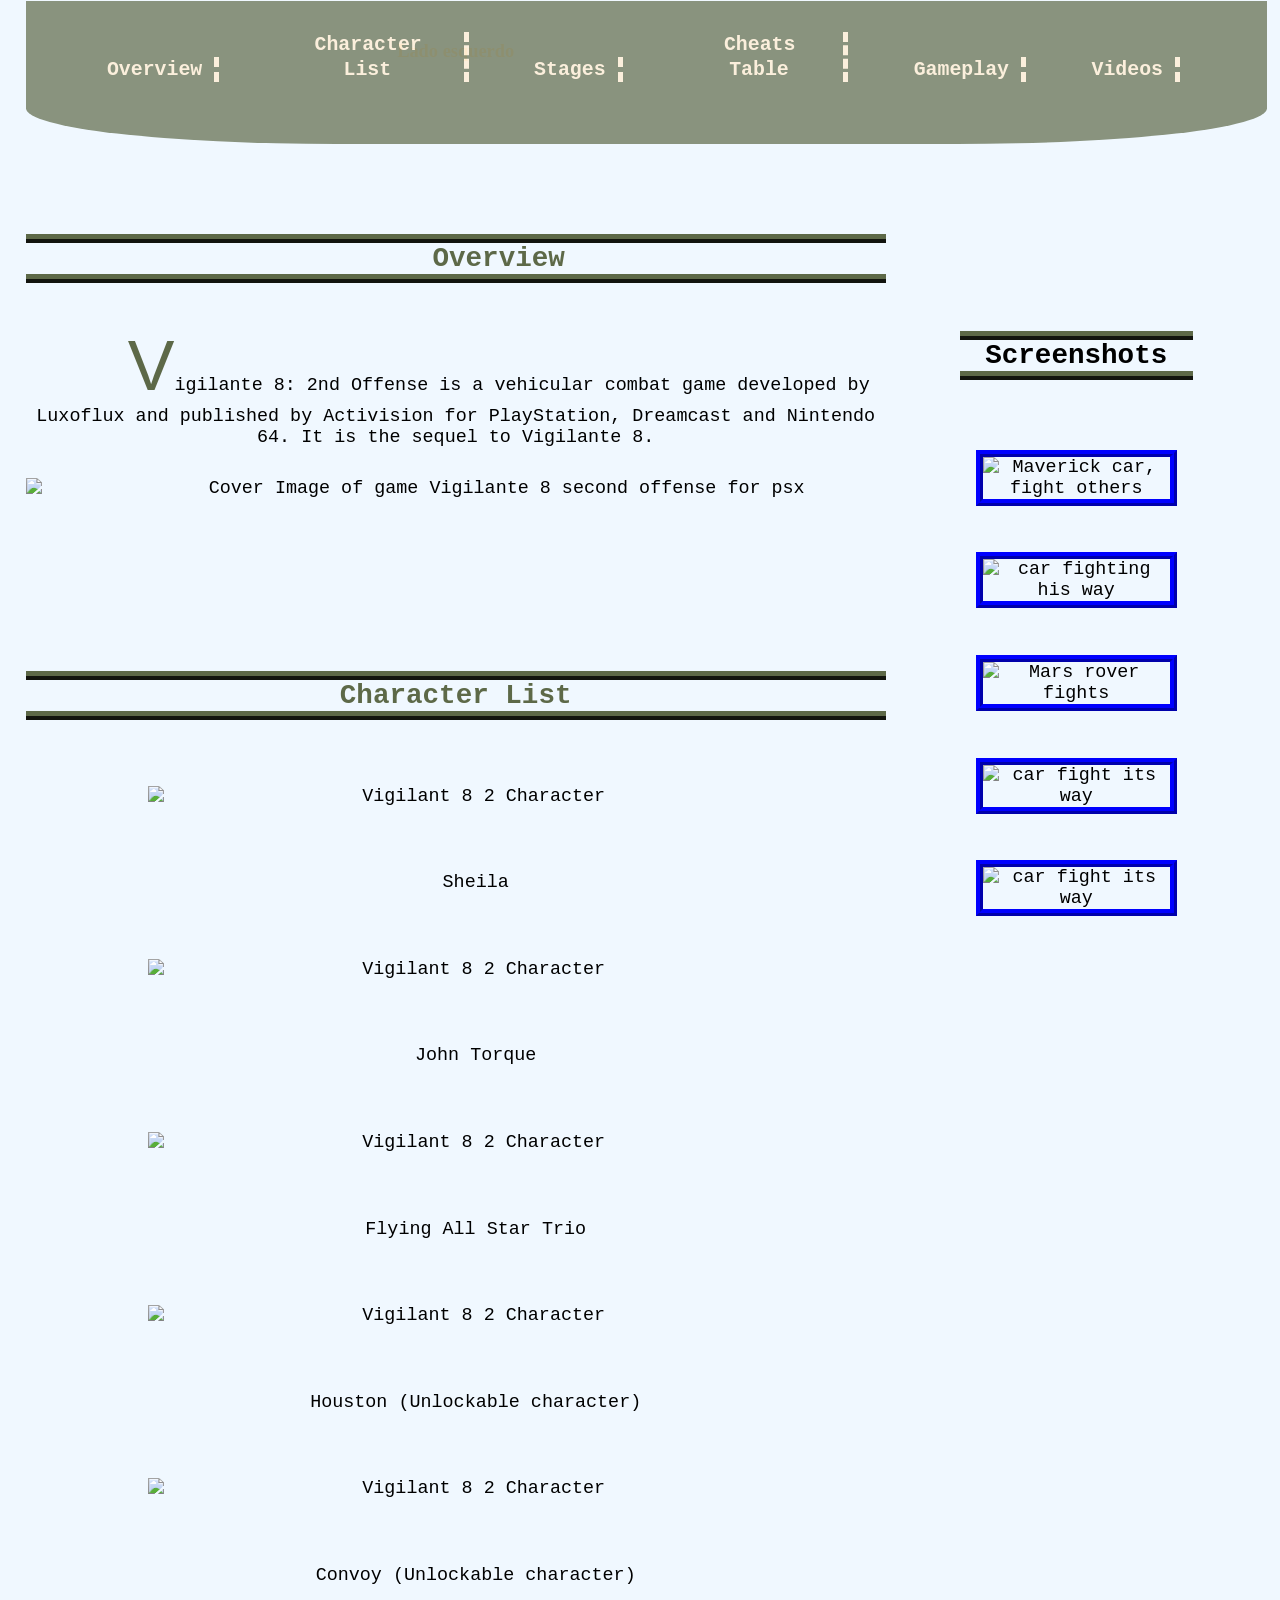
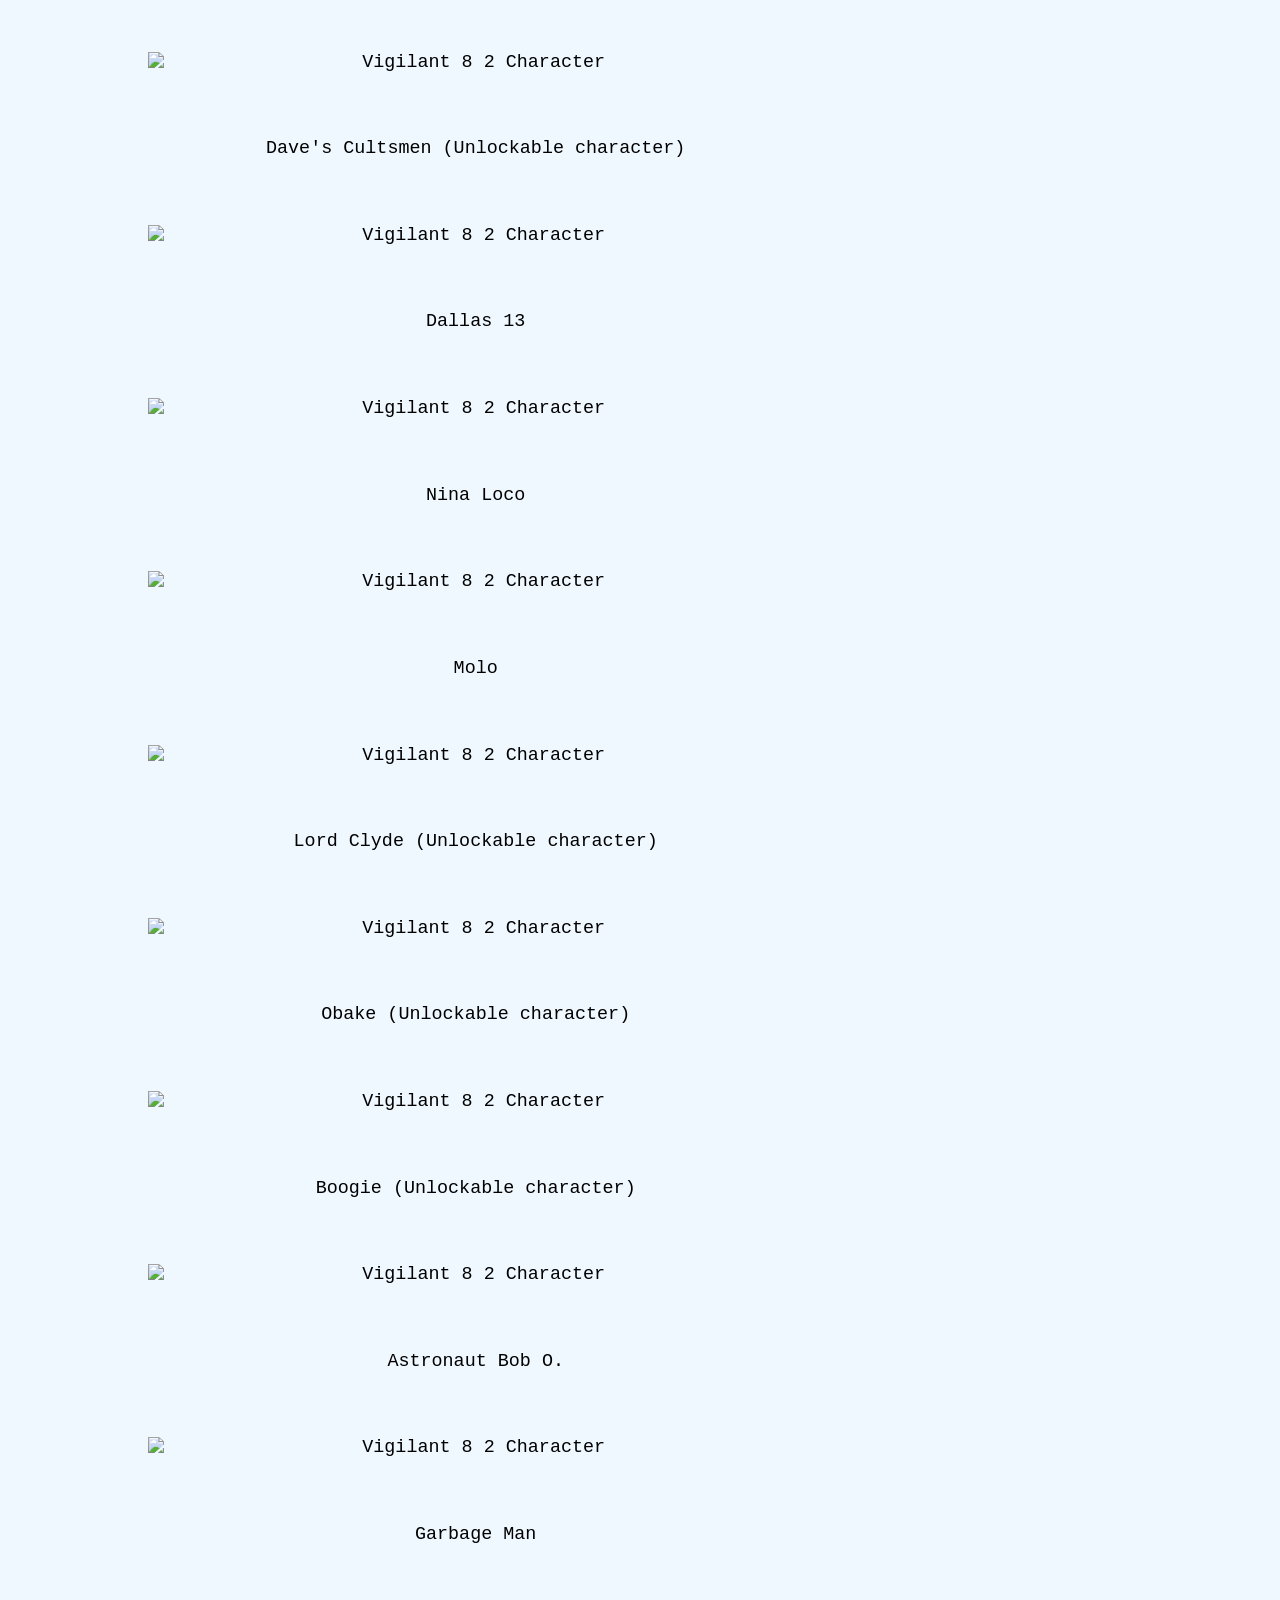
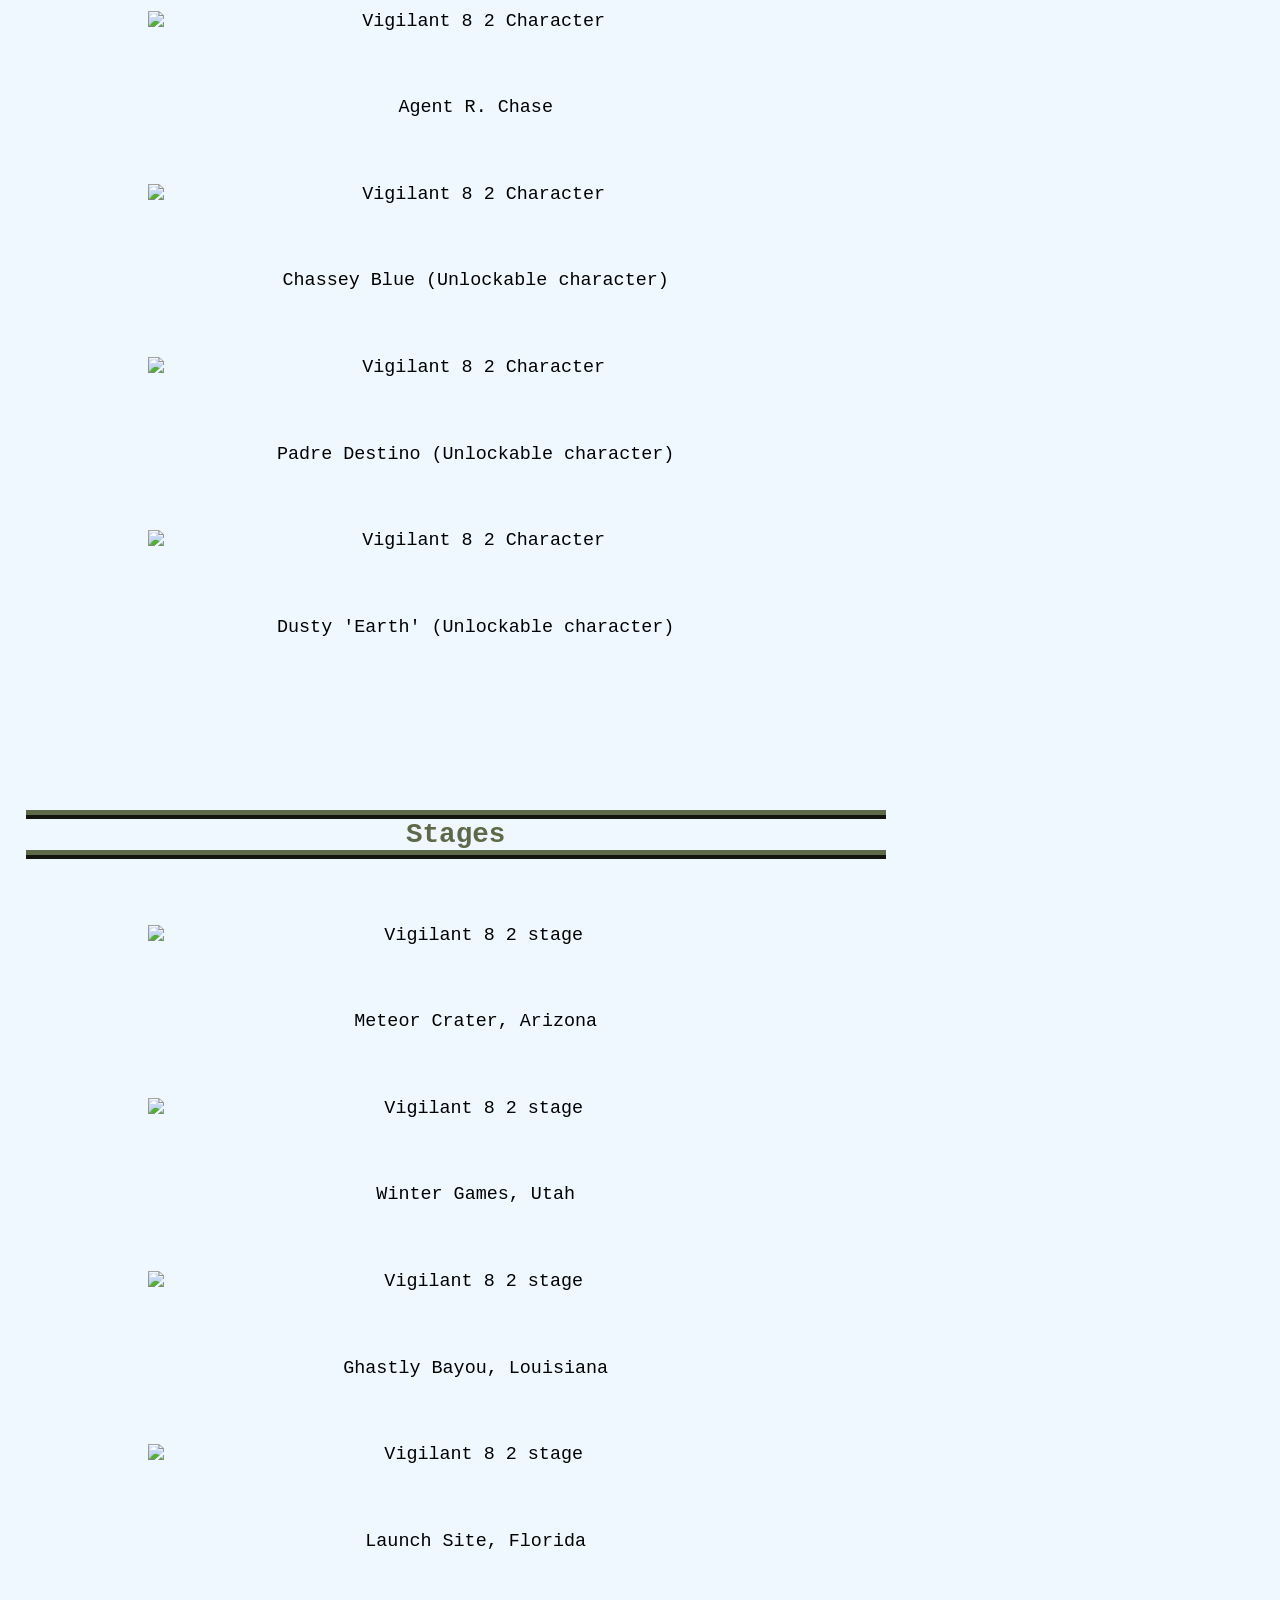
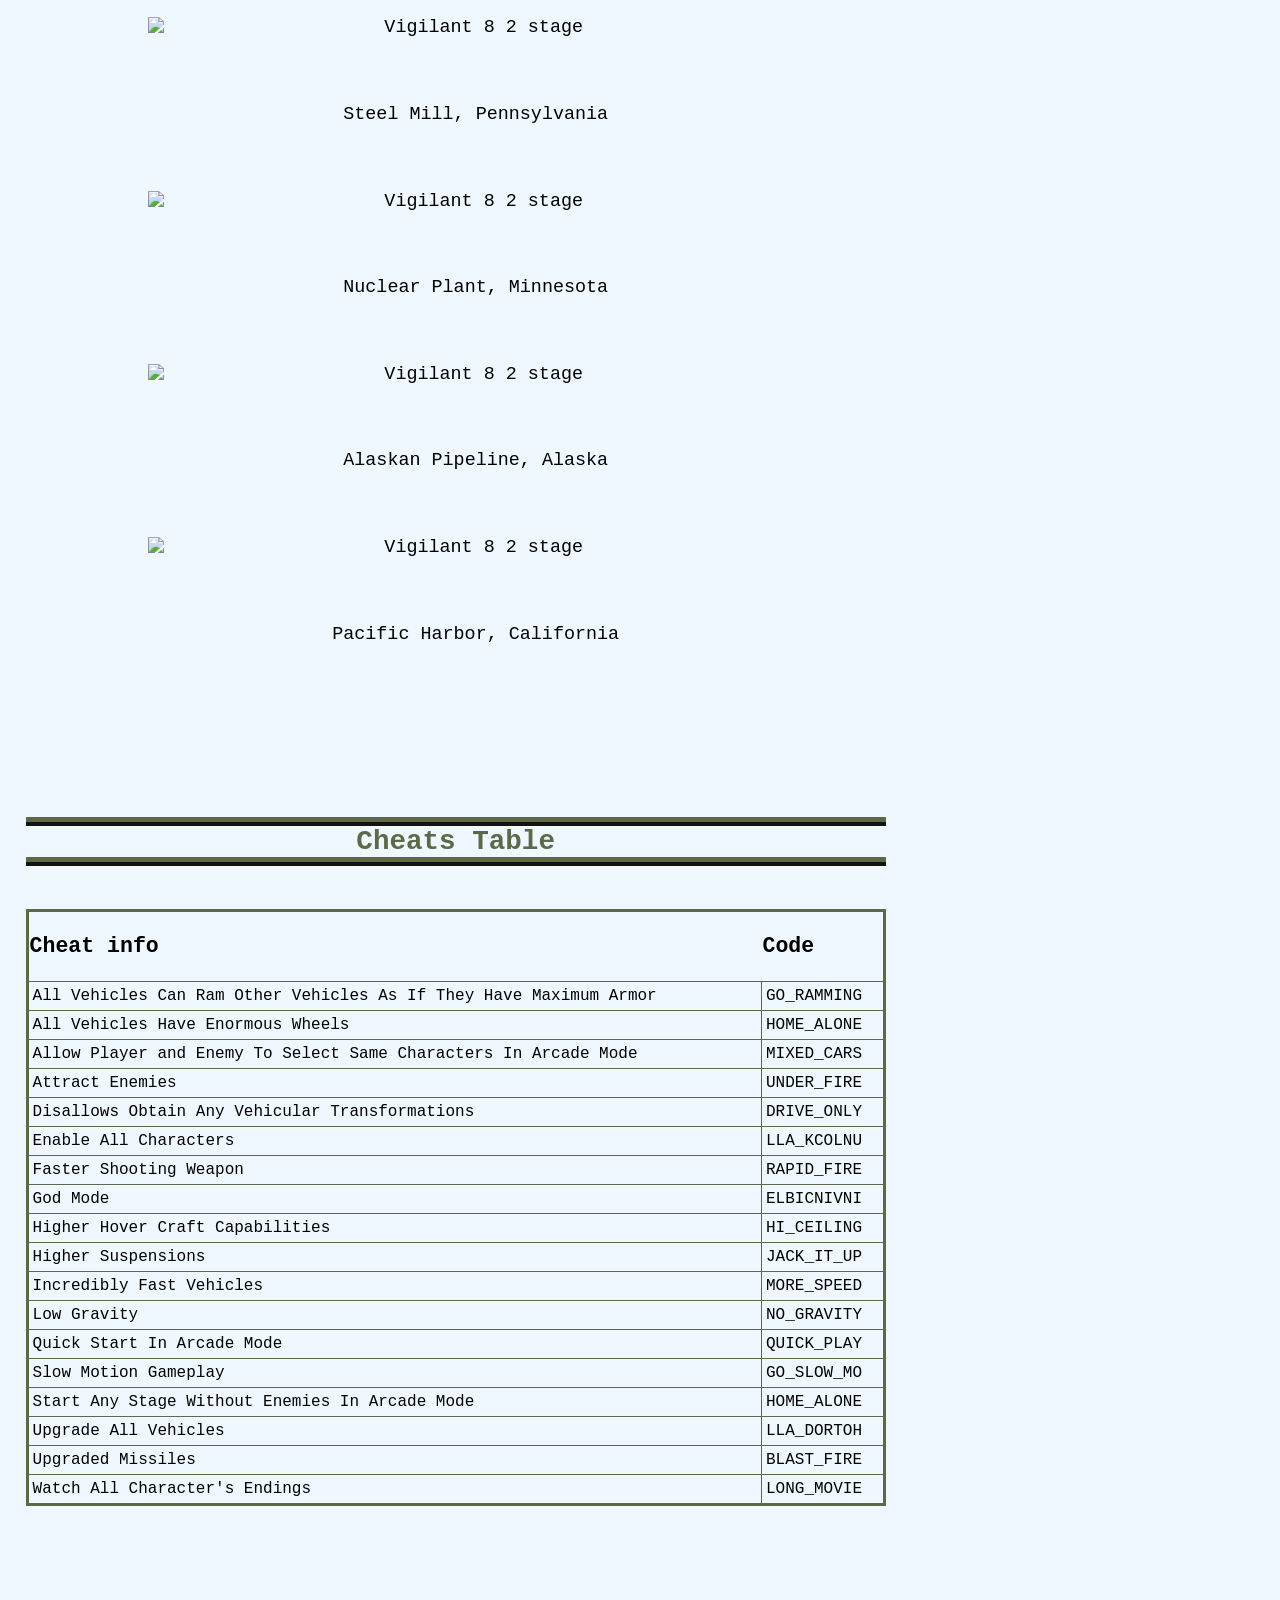
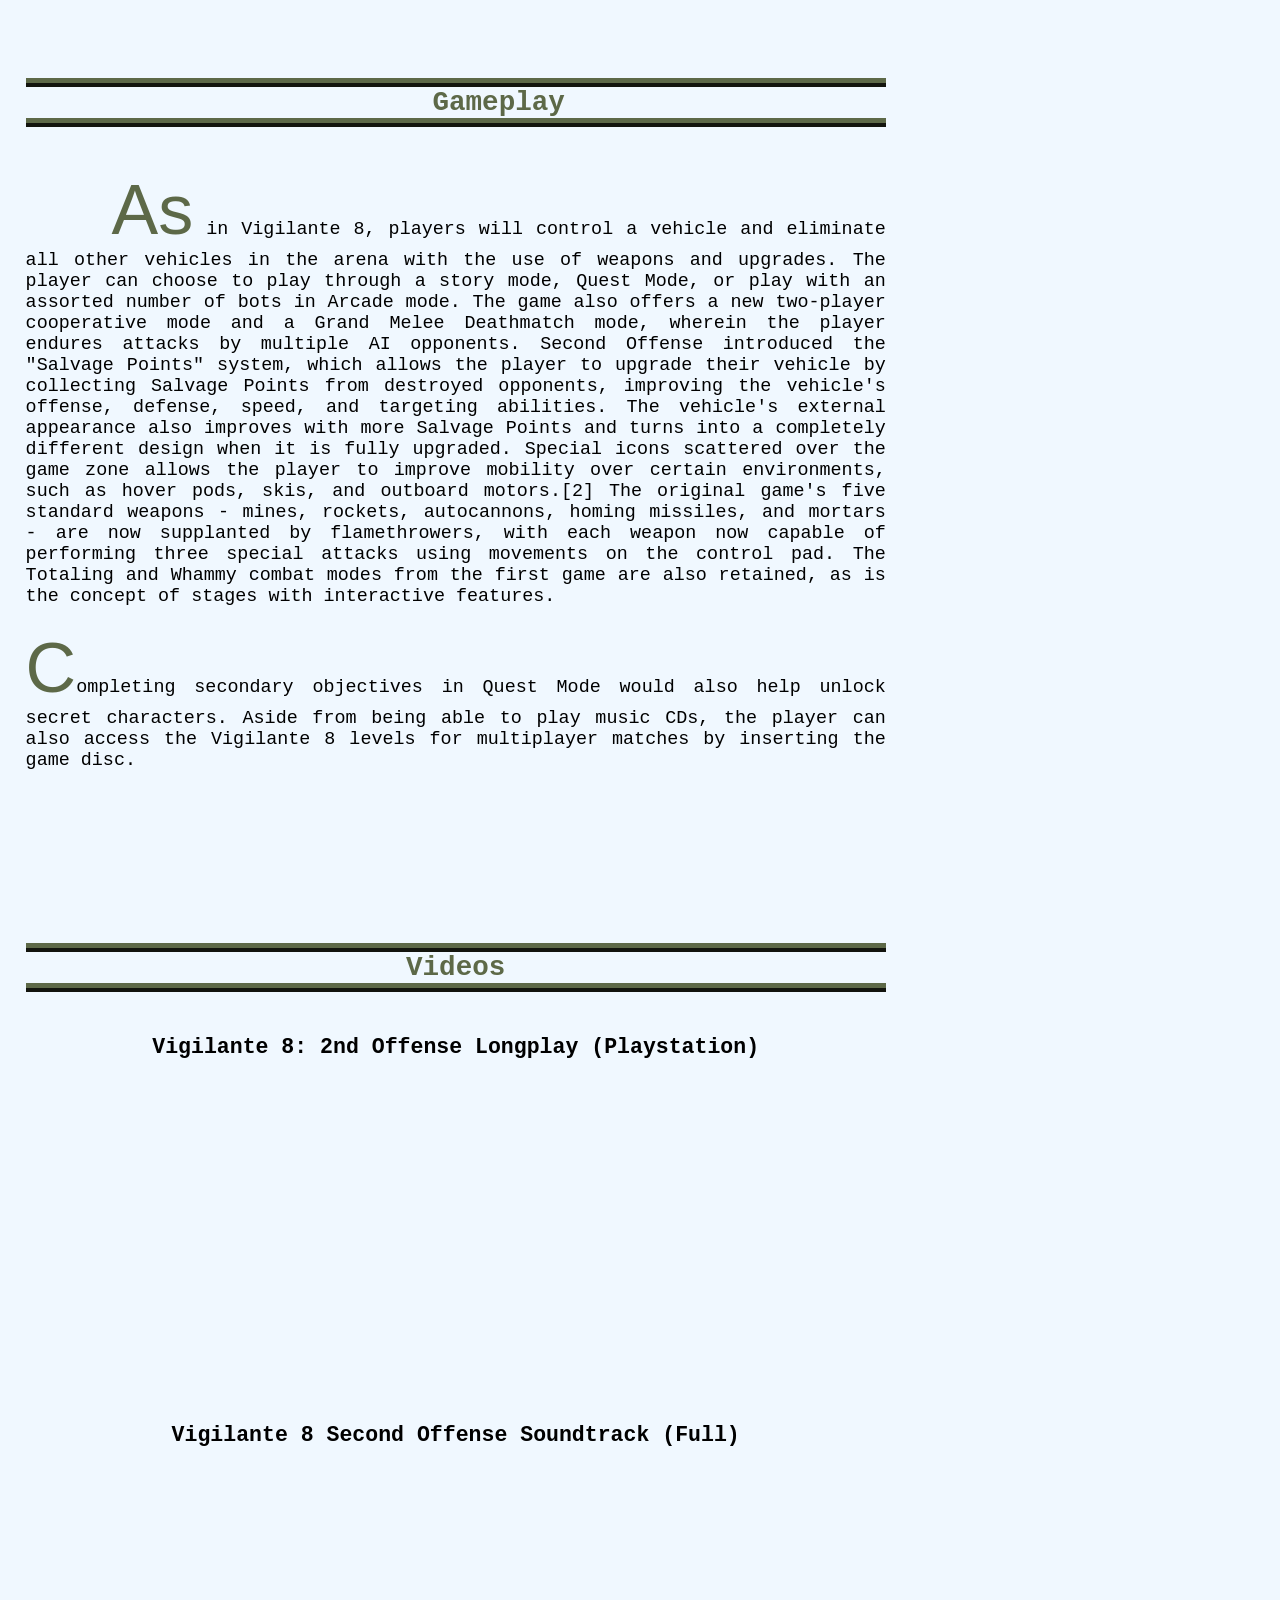
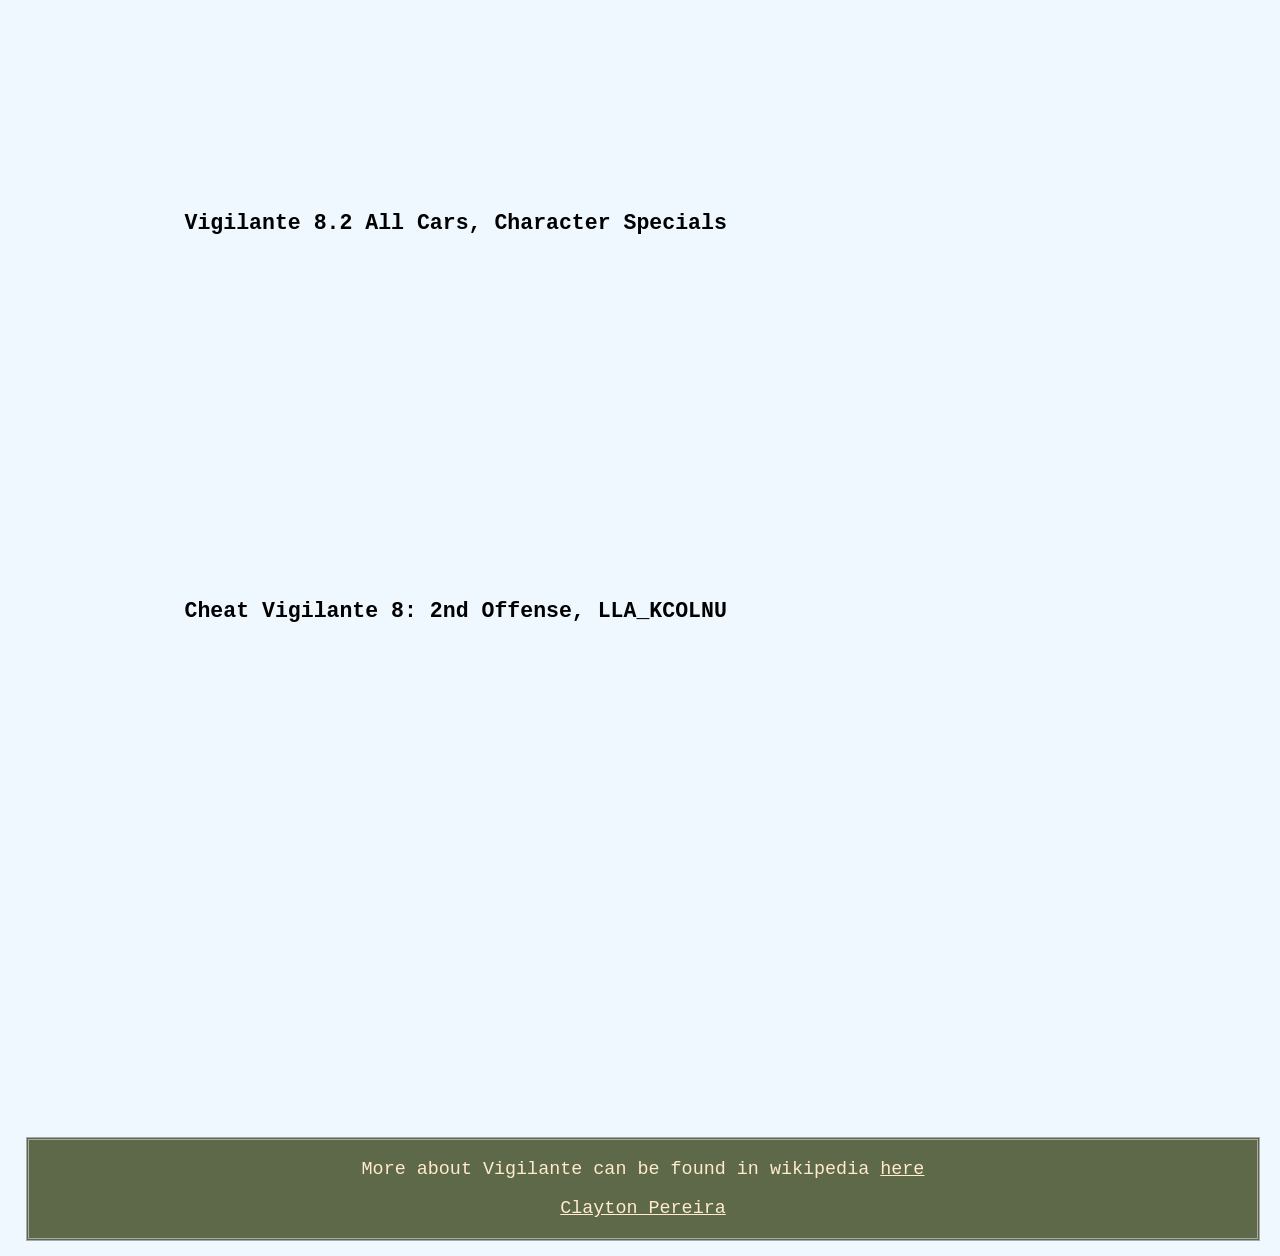
==== index.html @ be1146d6 "salvando alteraçoes no projeto" ====
<!DOCTYPE html>
<html lang="en">

<head>
    <meta charset="utf-8">
    <link rel="stylesheet" type="text/css" href="style.css" />
    <title>Vigilante 8 2nd offense </title>
</head>

<body>
    <main>
        <section class="lado-esquerdo">
            <h1>Lado esquerdo</h1>
            <header id="cabecalho">
                <h1 class="title-hidde">Vigilante 8 2nd offense</h1>
                <nav>
                    <h2><a href="#article-top">Overview</a></h2>
                    <h2><a href="#character">Character List</a></h2>
                    <h2><a href="#stages">Stages</a></h2>
                    <h2><a href="#cheats">Cheats Table</a></h2>
                    <h2><a href="#gameplay">Gameplay</a></h2>
                    <h2><a href="#Videos">Videos</a></h2>
                </nav>
            </header>
            <article id="article-top">

                <h2>Overview</h2>
                <p> <span class="firstLetter">V</span>igilante 8: 2nd Offense is a vehicular combat game developed by Luxoflux and published by Activision for PlayStation, 
                    Dreamcast and Nintendo 64. It is the sequel to Vigilante 8. </p>
                <img id="capa" src="https://http2.mlstatic.com/pacote-com-4-jogos-de-ps1-D_NQ_NP_801599-MLB26804769838_022018-F.jpg"
                 alt="Cover Image of game Vigilante 8 second offense for psx">
            </article>
            <article id="character">

                <h2>Character List</h2>
                <ul>

                    <li><img src="https://2.bp.blogspot.com/-bu3LK_ADyGA/T9FA93hos6I/AAAAAAAAA1c/OlelYbXD5Hk/s640/
                        SLES_021.62_27052012_134417_0421.png" alt="Vigilant 8 2 Character"> Sheila</li>
                    <li><img src="http://2.bp.blogspot.com/--X7kC2PtTPw/UGhIpcZXdzI/AAAAAAAABbc/n-x4SqkwouI/s640/
                        SLES_021.62_01072012_195652_0218.png" alt="Vigilant 8 2 Character"> John Torque</li>
                    <li><img src="http://1.bp.blogspot.com/-9HM6TuyNSDw/UGhIt6kH3EI/AAAAAAAABbk/uhCuXj4Nkcg/s640/
                        SLES_021.62_05082012_184317_0352.png" alt="Vigilant 8 2 Character">Flying All Star Trio</li>
                    <li><img src="http://4.bp.blogspot.com/-coKS2sbN5vk/UGhI1aETkTI/AAAAAAAABbs/OanClCtJDHY/s640/
                        SLES_021.62_08072012_151735_0484.png" alt="Vigilant 8 2 Character">Houston (Unlockable character)</li>
                    <li><img src="http://3.bp.blogspot.com/-2FDsgljl8v8/UGhI52xL-GI/AAAAAAAABb0/cVazl64tFsE/s640/
                        SLES_021.62_28072012_151208_0875.png" alt="Vigilant 8 2 Character" >Convoy (Unlockable character)</li>
                    <li><img src="http://2.bp.blogspot.com/-sspOzyAJ2dg/UGhI8ZaLA1I/AAAAAAAABb8/aYu5o5HAF-k/s640/
                        SLES_021.62_27072012_200350_0875.png" alt="Vigilant 8 2 Character">Dave's Cultsmen (Unlockable character)</li>
                    <li><img src="http://3.bp.blogspot.com/-mDaHuC_KePM/UGhI_Gsc8EI/AAAAAAAABcE/teln2qP6vrQ/s640/
                        SLES_021.62_13072012_172603_0843.png" alt="Vigilant 8 2 Character">Dallas 13</li>
                    <li><img src="http://1.bp.blogspot.com/-LuHU_t7nVMg/UGhJDaUcJdI/AAAAAAAABcM/r6OVt90pVxA/s640/
                        SLES_021.62_14072012_110651_0218.png" alt="Vigilant 8 2 Character">Nina Loco</li>
                    <li><img src="http://4.bp.blogspot.com/-nzKDVQWgssU/UGhJIvxD-II/AAAAAAAABcU/v0as-BdDPx0/s640/
                        SLES_021.62_16072012_160714_0046.png" alt="Vigilant 8 2 Character">Molo</li>
                    <li><img src="http://3.bp.blogspot.com/-kAdPL4UH3zM/UGhJPEeNlhI/AAAAAAAABcc/LSNnhQ6v6rI/s640/
                        SLES_021.62_23072012_114253_0812.png" alt="Vigilant 8 2 Character">Lord Clyde (Unlockable character)</li>
                    <li><img src="http://4.bp.blogspot.com/-VunUi7xG9TQ/UGhJUKmaRUI/AAAAAAAABck/mSM6dopiG2U/s640/
                        SLES_021.62_05082012_132946_0914.png" alt="Vigilant 8 2 Character"> Obake (Unlockable character)</li>
                    <li><img src="http://3.bp.blogspot.com/-iM1t8MedXeU/UGhJXNczCxI/AAAAAAAABcs/jTIMpNl3cRM/s640/
                        SLES_021.62_18082012_154952_0918.png" alt="Vigilant 8 2 Character"> Boogie (Unlockable character)</li>
                    <li><img src="http://1.bp.blogspot.com/-St_U5CWUSao/UGhJZaitsgI/AAAAAAAABc0/4DJPuFVJ-B0/s640/
                        SLES_021.62_18082012_155010_0714.png" alt="Vigilant 8 2 Character">Astronaut Bob O.</li>
                    <li><img src="http://4.bp.blogspot.com/-SktOlnfcJT0/UGhJidwgZoI/AAAAAAAABc8/d8P5wm6iHr0/s640/
                        SLES_021.62_25082012_103717_0896.png" alt="Vigilant 8 2 Character">Garbage Man</li>
                    <li><img src="http://1.bp.blogspot.com/-8WX6ONYn1VM/UGhJpmaAOXI/AAAAAAAABdE/IoNtMKn-sF0/s640/
                        SLES_021.62_01092012_122544_0057.png" alt="Vigilant 8 2 Character">Agent R. Chase</li>
                    <li><img src="http://4.bp.blogspot.com/-gNyiJJxAEyc/UGhJu7sAL9I/AAAAAAAABdM/gySbEo9e2zk/s640/
                        SLES_021.62_08092012_222506_0502.png" alt="Vigilant 8 2 Character">Chassey Blue (Unlockable character)</li>
                    <li><img src="http://2.bp.blogspot.com/-tP_PZJBitos/UGhJxXMnUoI/AAAAAAAABdU/DKPmCEGUHBE/s640/
                        SLES_021.62_21092012_205715_0457.png" alt="Vigilant 8 2 Character">Padre Destino (Unlockable character)</li>
                    <li><img src="http://1.bp.blogspot.com/-Ek0izjyA85k/UGhJzuwTJKI/AAAAAAAABdc/5ffhZMLwzfk/s640/
                        SLES_021.62_30092012_092036_0204.png" alt="Vigilant 8 2 Character">Dusty 'Earth' (Unlockable character)</li>
                </ul>
            </article>
            <article id="stages">
                <h2> Stages </h2>
                <ol>

                    <li><img src="http://3.bp.blogspot.com/-B_uqmah6bIk/UF4FKFPHQcI/AAAAAAAABWA/A5vxAs7V59U/s640/
                        Padre+destino+1.bmp" alt="Vigilant 8 2 stage">Meteor Crater, Arizona</li>
                    <li><img src="http://1.bp.blogspot.com/-QmAHodJuHoE/UF4FYtv_TGI/AAAAAAAABWg/cza_2n1y9Co/s640
                        Padre+destino+5.bmp" alt="Vigilant 8 2 stage">Winter Games, Utah</li>
                    <li><img src="http://2.bp.blogspot.com/-R68oAhWe6ik/UF4FcssbrJI/AAAAAAAABWo/H8yPsX0kCFI/s640/
                        Padre+destino+6.bmp" alt="Vigilant 8 2 stage">Ghastly Bayou, Louisiana</li>
                    <li><img src="http://3.bp.blogspot.com/-EWBoGKqzhUY/UF4FivlKGJI/AAAAAAAABW4/9p8FHPId27M/s640/
                        Padre+destino+8.bmp" alt="Vigilant 8 2 stage">Launch Site, Florida</li>
                    <li><img src="http://4.bp.blogspot.com/-_ZkQ1mMTUBY/UF4FgC8u-7I/AAAAAAAABWw/X17YJlToBfM/s640/
                        Padre+destino+7.bmp" alt="Vigilant 8 2 stage">Steel Mill, Pennsylvania</li>
                    <li><img src="http://2.bp.blogspot.com/-ARC6Hm2LzOs/UF4FWHWCnEI/AAAAAAAABWY/MEMKasMuzCg/s640/
                        Padre+destino+4.bmp" alt="Vigilant 8 2 stage">Nuclear Plant, Minnesota</li>
                    <li><img src="http://1.bp.blogspot.com/-dhWaDbGTBgM/UF4FR4bcyDI/AAAAAAAABWQ/nD5Q_Mn4TI8/s640/
                        Padre+destino+3.bmp" alt="Vigilant 8 2 stage">Alaskan Pipeline, Alaska</li>
                    <li><img src="http://4.bp.blogspot.com/-ejna_Pxi4HY/UF4FMo0-leI/AAAAAAAABWI/fc66ao7n8WY/s640/
                        Padre+destino+2.bmp" alt="Vigilant 8 2 stage">Pacific Harbor, California</li>

                </ol>
            </article>
            <article id="cheats">
                <h2>Cheats Table </h2>
                <table class="table-cheats">
                    <tr>
                        <th><h3>Cheat info</h3></th>
                        <th><h3>Code</h3></th>
                       </tr>
                    <tr>
                         <td>All Vehicles Can Ram Other Vehicles As If They Have Maximum Armor</td>
                         <td>GO_RAMMING</td>
                    </tr>
                    <tr>
                        <td>All Vehicles Have Enormous Wheels</td>
                        <td>HOME_ALONE</td>
                    </tr>
                    <tr>
                        <td>Allow Player and Enemy To Select Same Characters In Arcade Mode</td>
                        <td>MIXED_CARS</td>
                    </tr>
                    <tr>
                        <td>Attract Enemies</td>
                        <td>UNDER_FIRE</td>
                    </tr>
                    <tr>
                        <td>Disallows Obtain Any Vehicular Transformations	</td>
                        <td>DRIVE_ONLY</td>
                    </tr>
                    <tr>
                        <td>Enable All Characters	</td>
                        <td>LLA_KCOLNU</td>
                    </tr>
                    <tr>
                        <td>Faster Shooting Weapon	</td>
                        <td>RAPID_FIRE</td>
                    </tr>


                    <tr>
                        <td>God Mode	</td>
                        <td>ELBICNIVNI</td>
                    </tr>
                    <tr>
                        <td>Higher Hover Craft Capabilities	</td>
                        <td>HI_CEILING</td>
                    </tr>
                    <tr>
                        <td>Higher Suspensions</td>
                        <td>JACK_IT_UP</td>
                    </tr>
                    <tr>
                        <td>Incredibly Fast Vehicles</td>
                        <td>MORE_SPEED</td>
                    </tr>
                    <tr>
                        <td>Low Gravity</td>
                        <td>NO_GRAVITY</td>
                    </tr>
                    <tr>
                        <td>Quick Start In Arcade Mode</td>
                        <td>QUICK_PLAY</td>
                    </tr>
                    <tr>
                        <td>Slow Motion Gameplay</td>
                        <td>GO_SLOW_MO</td>
                    </tr>
                    <tr>
                        <td>Start Any Stage Without Enemies In Arcade Mode	</td>
                        <td>HOME_ALONE</td>
                    </tr>
                    <tr>
                        <td>Upgrade All Vehicles	</td>
                        <td>LLA_DORTOH</td>
                    </tr>
                    <tr>
                        <td>Upgraded Missiles</td>
                        <td>BLAST_FIRE</td>
                    </tr>
                    <tr>
                        <td>Watch All Character's Endings</td>
                        <td>LONG_MOVIE</td>
                    </tr>
                </table>
            </article>
            <article id="gameplay">
                <h2>Gameplay</h2>
                <p> <span class="firstLetter">As</span> in Vigilante 8, players will control a vehicle and eliminate all other vehicles in the arena with the use 
                    of weapons and upgrades. The player can choose to play through a story mode, Quest Mode, or play with an 
                    assorted number of bots in Arcade mode. The game also offers a new two-player cooperative mode and
                     a Grand Melee Deathmatch mode, wherein the player endures attacks by multiple AI opponents. Second Offense 
                     introduced the "Salvage Points" system, which allows the player to upgrade their vehicle by collecting Salvage 
                     Points from destroyed opponents, improving the vehicle's offense, defense, speed, and targeting abilities. 
                     The vehicle's external appearance also improves with more Salvage Points and turns into a completely different 
                     design when it is fully upgraded. Special icons scattered over the game zone allows the player to improve mobility
                      over certain environments, such as hover pods, skis, and outboard motors.[2] The original game's five standard
                       weapons - mines, rockets, autocannons, homing missiles, and mortars - are now supplanted by flamethrowers,
                        with each weapon now capable of performing three special attacks using movements on the control pad. 
                        The Totaling and Whammy combat modes from the first game are also retained, as is the concept of stages 
                        with interactive features.
                        <br>
                        <br>
                    <span class="firstLetter"> C</span>ompleting secondary objectives in Quest Mode would also help unlock secret characters. Aside from being
                         able to play music CDs, the player can also access the Vigilante 8 levels for multiplayer matches
                          by inserting the game disc.</p>
            

            </article>
              
            <article id="Videos">
                <h2>Videos</h2>
                <h3>Vigilante 8: 2nd Offense Longplay (Playstation)</h3>
                <iframe width="560" height="315"
                 src="https://www.youtube.com/embed/E0AaPcG4WVw"
                  frameborder="0" allow="accelerometer; autoplay;
                   encrypted-media; gyroscope; picture-in-picture"
                    allowfullscreen>
                </iframe>
                   
                <h3>Vigilante 8 Second Offense Soundtrack (Full)</h3>
                <iframe width="560" height="315" 
                src="https://www.youtube.com/embed/krEzad_8QX8" 
                frameborder="0" allow="accelerometer; autoplay; 
                encrypted-media; gyroscope; picture-in-picture"
                 allowfullscreen>
                </iframe>
                <h3>Vigilante 8.2 All Cars, Character Specials</h3>
                <iframe width="560" height="315"
                 src="https://www.youtube.com/embed/V_ve23hGPxQ"
                  frameborder="0" allow="accelerometer; autoplay;
                   encrypted-media; gyroscope; picture-in-picture" 
                   allowfullscreen>
                </iframe>
                <h3>Cheat Vigilante 8: 2nd Offense, LLA_KCOLNU </h3>
                <iframe width="560" height="315" 
                src="https://www.youtube.com/embed/rkLd4bnJGiA"
                 frameborder="0" allow="accelerometer; autoplay; 
                 encrypted-media; gyroscope; picture-in-picture" 
                 allowfullscreen>
                </iframe>
            </article>
        </section>
        <section class="lado-direito" id="ajuste-direita">
            <h2 class="title-hidde">Lado direito</h2>

            <aside>
                <h2>Screenshots</h2>
                <img  class="thumbnails" src="https://encrypted-tbn0.gstatic.com/images?q=tbn%3AANd9GcTxID0kJJCNP1EqyttXs8BD23IJfN1PyEbdtnFg5FtaQ_jKuX_a" alt="Maverick car, fight others">
                <img class="thumbnails" src="https://encrypted-tbn0.gstatic.com/images?q=tbn%3AANd9GcQ2gkA8xsfCHv4Y0DiZcxEDTPWIhRM-BTfThlA4AQJw9eCf4_k4" alt="car fighting his way">
                <img  class="thumbnails" src="https://encrypted-tbn0.gstatic.com/images?q=tbn%3AANd9GcR8Ee8ys_KVFg2j48TnL6MSaJbjQ66GyXgD1N4Bkn4vKOZbOYBt" alt="Mars rover fights">   
                <img  class="thumbnails" src="https://www.freeroms.com/roms_screenshot2/n64_vigilante_8_-_2nd_offense_2.jpg" alt="car fight its way">
                <img  class="thumbnails" src="https://www.mobygames.com/images/shots/l/602062-vigilante-8-2nd-offense-nintendo-64-screenshot-colorado-playing.jpg" alt="car fight its way">
                 
            
            </aside>

            </article>
        </section>
    </main>
    <footer id="rodape" >
        <h2 class="title-hidde">rodape</h2> 
        <p>More about Vigilante can be found in wikipedia <a href="https://pt.wikipedia.org/wiki/Vigilante_8:_Second_Offense" target="_blank">here</a> </p>
        <p><a href="https://www.linkedin.com/in/clayton-pereira-96071797/" target="_blank">Clayton Pereira</a></p>
    </footer>
</body>


</html>
---- style.css ----
#article-top{
text-indent: 10%;


}
article{

  margin-top: 20%;
  margin-bottom: 20%;
  
  }

 aside h2{
  border-top:9px ridge rgb(93, 105, 72)  ;
  border-bottom:9px ridge rgb(93, 105, 72)  ;


 }

  article h2{

    color:rgb(93, 105, 72) ;
    text-decoration: darkgrey;
    margin-bottom: 5%;
    margin-top: 5%;
    border-top:9px ridge rgb(93, 105, 72) ;
    border-bottom:9px ridge rgb(93, 105, 72)  ;
    
    }
    
    
  
  
  #ajuste-direita{
  margin-top: 18%;
   display: block;
    margin-left: auto;
    margin-right: auto;
  
  }
body {
  background-color: aliceblue;
  margin:2%;
  text-align: center;
  font-family: 'Courier New', Courier, monospace;
  font-size: 115%;
}

#cabecalho h2 {
  font-size: 120%;
  text-align: center;
  font-stretch: extra-expanded;
  padding-left: 2%;
  padding-right: 1%;
  display: inline-block;
  margin-right: 30px;
  color: blanchedalmond;
  border-right: 5px dashed blanchedalmond;
 


}

#cabecalho h2 a{
  font-size: 90%;
  text-align: center;
  padding-left: 0%;
  padding-right: 1%; 
  text-decoration: none;
  color: blanchedalmond;
 
 


}
#cabecalho {
  margin-top: -76px;
  width: 95%;
  height: 13%;
  padding: 1%;
  position: fixed;
  background-color: rgb(93, 105, 72);
  border-bottom-left-radius: 25%;
  border-bottom-right-radius: 25%;
  opacity: 0.7;

}

#capa {
  width: 100%;
  margin-top: 30px;
  display: block;
  margin-left: auto;
  margin-right: auto;
}


 #character img{
width: 80%;
margin: 8%;
display: block;
margin-left: auto;
margin-right: auto;



}

.firstLetter{
font-size: 70px;
font-weight: lighter;
font-family: 'Gill Sans', 'Gill Sans MT', Calibri, 'Trebuchet MS', sans-serif;
color: rgb(93, 105, 72);;
}

#gameplay{
text-align: justify;
text-indent: 10%;
}
#stages img{
  width: 80%;
  margin: 8%;
  display: block;
  margin-left: auto;
  margin-right: auto;
  }
.footer-id {
  width: 10px;
}

h1 {
  color: blanchedalmond;
  font-family: cursive;
  text-align: center;
  font-size: 100%;
}

h2 {
  text-align: center;
}
.lado-esquerdo {
  float: left;
  width: 70%;
}


.lado-direito {
  float: right;
  width: 19%;
  background-color: aliceblue;
  padding: 5%;
  height: 100%;
}
li{

  text-align: center;
  list-style: none;
  margin-top: 3%;
  
  }

  nav {

    text-align: center;
    
    }

   
table.table-cheats {
  border: 3px solid rgb(93, 105, 72);
  width: 100%;
  text-align: left;
  border-collapse: collapse;
  align-self:center;
}
table.table-cheats td, table.cheats th {
  border: 1px solid rgb(93, 105, 72);
  padding: 5px 4px;
}
table.table-cheats tbody td {
  font-size: 16px;
}
table.table-cheats thead {
  background: #CFCFCF;
  background: -moz-linear-gradient(top, #dbdbdb 0%, #d3d3d3 66%, #CFCFCF 100%);
  background: -webkit-linear-gradient(top, #dbdbdb 0%, #d3d3d3 66%, #CFCFCF 100%);
  background: linear-gradient(to bottom, #dbdbdb 0%, #d3d3d3 66%, #CFCFCF 100%);
  border-bottom: 3px solid rgb(93, 105, 72);
}
table.table-cheats thead th {
  font-size: 15px;
  font-weight: bold;
  color: rgb(93, 105, 72);
  text-align: left;
}
table.table-cheats tfoot {
  font-size: 14px;
  font-weight: bold;
  color: #000000;
  border-top: 3px solid #000000;
}
table.table-cheats tfoot td {
  font-size: 14px;
}

 .title-hidde{
      display: none;
  
  
    }  
.thumbnails{
  width: 80%;
  display: inline-block;
  margin-top: 20%;
  border: 7px  ridge  blue;

}


#rodape {
  background-color: rgb(93, 105, 72);
  width: 100%;
  border-style: double;
  border-color: darkgray;
  border-width: 20%;
  margin-bottom: 15px;
  float: left;

}


#rodape p{

text-align: center;
color: blanchedalmond;

}

#rodape p a{

  text-align: center;
  color: blanchedalmond;
  
  }



#rodape h2{
color: blanchedalmond;
}
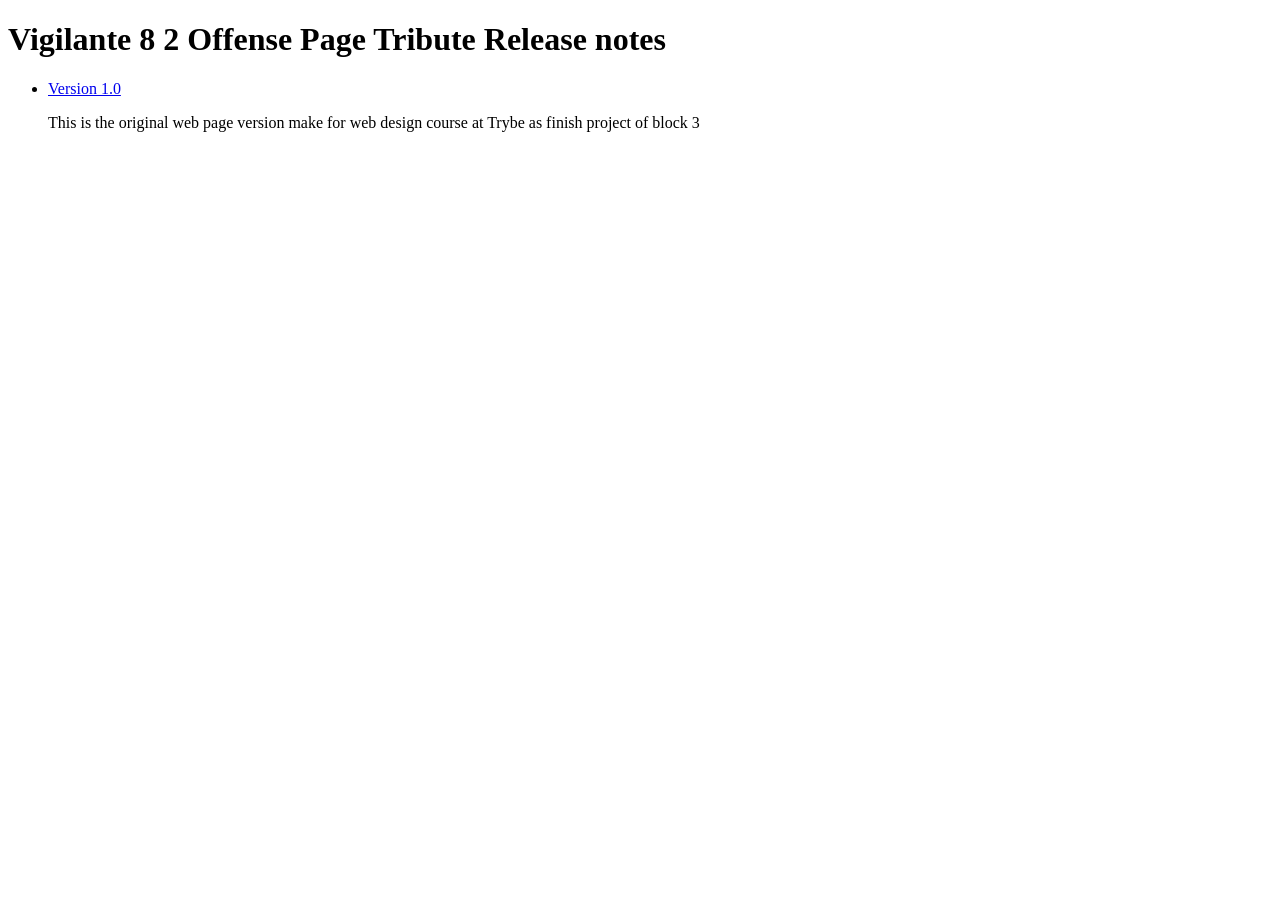
==== commit dd655f34: "Alterando o nome do arquivo inicial para index para corrigir erro no github pages" ====
--- a/index.html
+++ b/index.html
@@ -1,264 +1,21 @@
 <!DOCTYPE html>
 <html lang="en">
-
 <head>
-    <meta charset="utf-8">
-    <link rel="stylesheet" type="text/css" href="style.css" />
-    <title>Vigilante 8 2nd offense </title>
+    <meta charset="UTF-8">
+    <meta name="viewport" content="width=device-width, initial-scale=1.0">
+    <title>Document</title>
 </head>
-
 <body>
-    <main>
-        <section class="lado-esquerdo">
-            <h1>Lado esquerdo</h1>
-            <header id="cabecalho">
-                <h1 class="title-hidde">Vigilante 8 2nd offense</h1>
-                <nav>
-                    <h2><a href="#article-top">Overview</a></h2>
-                    <h2><a href="#character">Character List</a></h2>
-                    <h2><a href="#stages">Stages</a></h2>
-                    <h2><a href="#cheats">Cheats Table</a></h2>
-                    <h2><a href="#gameplay">Gameplay</a></h2>
-                    <h2><a href="#Videos">Videos</a></h2>
-                </nav>
-            </header>
-            <article id="article-top">
-
-                <h2>Overview</h2>
-                <p> <span class="firstLetter">V</span>igilante 8: 2nd Offense is a vehicular combat game developed by Luxoflux and published by Activision for PlayStation, 
-                    Dreamcast and Nintendo 64. It is the sequel to Vigilante 8. </p>
-                <img id="capa" src="https://http2.mlstatic.com/pacote-com-4-jogos-de-ps1-D_NQ_NP_801599-MLB26804769838_022018-F.jpg"
-                 alt="Cover Image of game Vigilante 8 second offense for psx">
-            </article>
-            <article id="character">
-
-                <h2>Character List</h2>
-                <ul>
-
-                    <li><img src="https://2.bp.blogspot.com/-bu3LK_ADyGA/T9FA93hos6I/AAAAAAAAA1c/OlelYbXD5Hk/s640/
-                        SLES_021.62_27052012_134417_0421.png" alt="Vigilant 8 2 Character"> Sheila</li>
-                    <li><img src="http://2.bp.blogspot.com/--X7kC2PtTPw/UGhIpcZXdzI/AAAAAAAABbc/n-x4SqkwouI/s640/
-                        SLES_021.62_01072012_195652_0218.png" alt="Vigilant 8 2 Character"> John Torque</li>
-                    <li><img src="http://1.bp.blogspot.com/-9HM6TuyNSDw/UGhIt6kH3EI/AAAAAAAABbk/uhCuXj4Nkcg/s640/
-                        SLES_021.62_05082012_184317_0352.png" alt="Vigilant 8 2 Character">Flying All Star Trio</li>
-                    <li><img src="http://4.bp.blogspot.com/-coKS2sbN5vk/UGhI1aETkTI/AAAAAAAABbs/OanClCtJDHY/s640/
-                        SLES_021.62_08072012_151735_0484.png" alt="Vigilant 8 2 Character">Houston (Unlockable character)</li>
-                    <li><img src="http://3.bp.blogspot.com/-2FDsgljl8v8/UGhI52xL-GI/AAAAAAAABb0/cVazl64tFsE/s640/
-                        SLES_021.62_28072012_151208_0875.png" alt="Vigilant 8 2 Character" >Convoy (Unlockable character)</li>
-                    <li><img src="http://2.bp.blogspot.com/-sspOzyAJ2dg/UGhI8ZaLA1I/AAAAAAAABb8/aYu5o5HAF-k/s640/
-                        SLES_021.62_27072012_200350_0875.png" alt="Vigilant 8 2 Character">Dave's Cultsmen (Unlockable character)</li>
-                    <li><img src="http://3.bp.blogspot.com/-mDaHuC_KePM/UGhI_Gsc8EI/AAAAAAAABcE/teln2qP6vrQ/s640/
-                        SLES_021.62_13072012_172603_0843.png" alt="Vigilant 8 2 Character">Dallas 13</li>
-                    <li><img src="http://1.bp.blogspot.com/-LuHU_t7nVMg/UGhJDaUcJdI/AAAAAAAABcM/r6OVt90pVxA/s640/
-                        SLES_021.62_14072012_110651_0218.png" alt="Vigilant 8 2 Character">Nina Loco</li>
-                    <li><img src="http://4.bp.blogspot.com/-nzKDVQWgssU/UGhJIvxD-II/AAAAAAAABcU/v0as-BdDPx0/s640/
-                        SLES_021.62_16072012_160714_0046.png" alt="Vigilant 8 2 Character">Molo</li>
-                    <li><img src="http://3.bp.blogspot.com/-kAdPL4UH3zM/UGhJPEeNlhI/AAAAAAAABcc/LSNnhQ6v6rI/s640/
-                        SLES_021.62_23072012_114253_0812.png" alt="Vigilant 8 2 Character">Lord Clyde (Unlockable character)</li>
-                    <li><img src="http://4.bp.blogspot.com/-VunUi7xG9TQ/UGhJUKmaRUI/AAAAAAAABck/mSM6dopiG2U/s640/
-                        SLES_021.62_05082012_132946_0914.png" alt="Vigilant 8 2 Character"> Obake (Unlockable character)</li>
-                    <li><img src="http://3.bp.blogspot.com/-iM1t8MedXeU/UGhJXNczCxI/AAAAAAAABcs/jTIMpNl3cRM/s640/
-                        SLES_021.62_18082012_154952_0918.png" alt="Vigilant 8 2 Character"> Boogie (Unlockable character)</li>
-                    <li><img src="http://1.bp.blogspot.com/-St_U5CWUSao/UGhJZaitsgI/AAAAAAAABc0/4DJPuFVJ-B0/s640/
-                        SLES_021.62_18082012_155010_0714.png" alt="Vigilant 8 2 Character">Astronaut Bob O.</li>
-                    <li><img src="http://4.bp.blogspot.com/-SktOlnfcJT0/UGhJidwgZoI/AAAAAAAABc8/d8P5wm6iHr0/s640/
-                        SLES_021.62_25082012_103717_0896.png" alt="Vigilant 8 2 Character">Garbage Man</li>
-                    <li><img src="http://1.bp.blogspot.com/-8WX6ONYn1VM/UGhJpmaAOXI/AAAAAAAABdE/IoNtMKn-sF0/s640/
-                        SLES_021.62_01092012_122544_0057.png" alt="Vigilant 8 2 Character">Agent R. Chase</li>
-                    <li><img src="http://4.bp.blogspot.com/-gNyiJJxAEyc/UGhJu7sAL9I/AAAAAAAABdM/gySbEo9e2zk/s640/
-                        SLES_021.62_08092012_222506_0502.png" alt="Vigilant 8 2 Character">Chassey Blue (Unlockable character)</li>
-                    <li><img src="http://2.bp.blogspot.com/-tP_PZJBitos/UGhJxXMnUoI/AAAAAAAABdU/DKPmCEGUHBE/s640/
-                        SLES_021.62_21092012_205715_0457.png" alt="Vigilant 8 2 Character">Padre Destino (Unlockable character)</li>
-                    <li><img src="http://1.bp.blogspot.com/-Ek0izjyA85k/UGhJzuwTJKI/AAAAAAAABdc/5ffhZMLwzfk/s640/
-                        SLES_021.62_30092012_092036_0204.png" alt="Vigilant 8 2 Character">Dusty 'Earth' (Unlockable character)</li>
-                </ul>
-            </article>
-            <article id="stages">
-                <h2> Stages </h2>
-                <ol>
-
-                    <li><img src="http://3.bp.blogspot.com/-B_uqmah6bIk/UF4FKFPHQcI/AAAAAAAABWA/A5vxAs7V59U/s640/
-                        Padre+destino+1.bmp" alt="Vigilant 8 2 stage">Meteor Crater, Arizona</li>
-                    <li><img src="http://1.bp.blogspot.com/-QmAHodJuHoE/UF4FYtv_TGI/AAAAAAAABWg/cza_2n1y9Co/s640
-                        Padre+destino+5.bmp" alt="Vigilant 8 2 stage">Winter Games, Utah</li>
-                    <li><img src="http://2.bp.blogspot.com/-R68oAhWe6ik/UF4FcssbrJI/AAAAAAAABWo/H8yPsX0kCFI/s640/
-                        Padre+destino+6.bmp" alt="Vigilant 8 2 stage">Ghastly Bayou, Louisiana</li>
-                    <li><img src="http://3.bp.blogspot.com/-EWBoGKqzhUY/UF4FivlKGJI/AAAAAAAABW4/9p8FHPId27M/s640/
-                        Padre+destino+8.bmp" alt="Vigilant 8 2 stage">Launch Site, Florida</li>
-                    <li><img src="http://4.bp.blogspot.com/-_ZkQ1mMTUBY/UF4FgC8u-7I/AAAAAAAABWw/X17YJlToBfM/s640/
-                        Padre+destino+7.bmp" alt="Vigilant 8 2 stage">Steel Mill, Pennsylvania</li>
-                    <li><img src="http://2.bp.blogspot.com/-ARC6Hm2LzOs/UF4FWHWCnEI/AAAAAAAABWY/MEMKasMuzCg/s640/
-                        Padre+destino+4.bmp" alt="Vigilant 8 2 stage">Nuclear Plant, Minnesota</li>
-                    <li><img src="http://1.bp.blogspot.com/-dhWaDbGTBgM/UF4FR4bcyDI/AAAAAAAABWQ/nD5Q_Mn4TI8/s640/
-                        Padre+destino+3.bmp" alt="Vigilant 8 2 stage">Alaskan Pipeline, Alaska</li>
-                    <li><img src="http://4.bp.blogspot.com/-ejna_Pxi4HY/UF4FMo0-leI/AAAAAAAABWI/fc66ao7n8WY/s640/
-                        Padre+destino+2.bmp" alt="Vigilant 8 2 stage">Pacific Harbor, California</li>
-
-                </ol>
-            </article>
-            <article id="cheats">
-                <h2>Cheats Table </h2>
-                <table class="table-cheats">
-                    <tr>
-                        <th><h3>Cheat info</h3></th>
-                        <th><h3>Code</h3></th>
-                       </tr>
-                    <tr>
-                         <td>All Vehicles Can Ram Other Vehicles As If They Have Maximum Armor</td>
-                         <td>GO_RAMMING</td>
-                    </tr>
-                    <tr>
-                        <td>All Vehicles Have Enormous Wheels</td>
-                        <td>HOME_ALONE</td>
-                    </tr>
-                    <tr>
-                        <td>Allow Player and Enemy To Select Same Characters In Arcade Mode</td>
-                        <td>MIXED_CARS</td>
-                    </tr>
-                    <tr>
-                        <td>Attract Enemies</td>
-                        <td>UNDER_FIRE</td>
-                    </tr>
-                    <tr>
-                        <td>Disallows Obtain Any Vehicular Transformations	</td>
-                        <td>DRIVE_ONLY</td>
-                    </tr>
-                    <tr>
-                        <td>Enable All Characters	</td>
-                        <td>LLA_KCOLNU</td>
-                    </tr>
-                    <tr>
-                        <td>Faster Shooting Weapon	</td>
-                        <td>RAPID_FIRE</td>
-                    </tr>
-
-
-                    <tr>
-                        <td>God Mode	</td>
-                        <td>ELBICNIVNI</td>
-                    </tr>
-                    <tr>
-                        <td>Higher Hover Craft Capabilities	</td>
-                        <td>HI_CEILING</td>
-                    </tr>
-                    <tr>
-                        <td>Higher Suspensions</td>
-                        <td>JACK_IT_UP</td>
-                    </tr>
-                    <tr>
-                        <td>Incredibly Fast Vehicles</td>
-                        <td>MORE_SPEED</td>
-                    </tr>
-                    <tr>
-                        <td>Low Gravity</td>
-                        <td>NO_GRAVITY</td>
-                    </tr>
-                    <tr>
-                        <td>Quick Start In Arcade Mode</td>
-                        <td>QUICK_PLAY</td>
-                    </tr>
-                    <tr>
-                        <td>Slow Motion Gameplay</td>
-                        <td>GO_SLOW_MO</td>
-                    </tr>
-                    <tr>
-                        <td>Start Any Stage Without Enemies In Arcade Mode	</td>
-                        <td>HOME_ALONE</td>
-                    </tr>
-                    <tr>
-                        <td>Upgrade All Vehicles	</td>
-                        <td>LLA_DORTOH</td>
-                    </tr>
-                    <tr>
-                        <td>Upgraded Missiles</td>
-                        <td>BLAST_FIRE</td>
-                    </tr>
-                    <tr>
-                        <td>Watch All Character's Endings</td>
-                        <td>LONG_MOVIE</td>
-                    </tr>
-                </table>
-            </article>
-            <article id="gameplay">
-                <h2>Gameplay</h2>
-                <p> <span class="firstLetter">As</span> in Vigilante 8, players will control a vehicle and eliminate all other vehicles in the arena with the use 
-                    of weapons and upgrades. The player can choose to play through a story mode, Quest Mode, or play with an 
-                    assorted number of bots in Arcade mode. The game also offers a new two-player cooperative mode and
-                     a Grand Melee Deathmatch mode, wherein the player endures attacks by multiple AI opponents. Second Offense 
-                     introduced the "Salvage Points" system, which allows the player to upgrade their vehicle by collecting Salvage 
-                     Points from destroyed opponents, improving the vehicle's offense, defense, speed, and targeting abilities. 
-                     The vehicle's external appearance also improves with more Salvage Points and turns into a completely different 
-                     design when it is fully upgraded. Special icons scattered over the game zone allows the player to improve mobility
-                      over certain environments, such as hover pods, skis, and outboard motors.[2] The original game's five standard
-                       weapons - mines, rockets, autocannons, homing missiles, and mortars - are now supplanted by flamethrowers,
-                        with each weapon now capable of performing three special attacks using movements on the control pad. 
-                        The Totaling and Whammy combat modes from the first game are also retained, as is the concept of stages 
-                        with interactive features.
-                        <br>
-                        <br>
-                    <span class="firstLetter"> C</span>ompleting secondary objectives in Quest Mode would also help unlock secret characters. Aside from being
-                         able to play music CDs, the player can also access the Vigilante 8 levels for multiplayer matches
-                          by inserting the game disc.</p>
-            
-
-            </article>
-              
-            <article id="Videos">
-                <h2>Videos</h2>
-                <h3>Vigilante 8: 2nd Offense Longplay (Playstation)</h3>
-                <iframe width="560" height="315"
-                 src="https://www.youtube.com/embed/E0AaPcG4WVw"
-                  frameborder="0" allow="accelerometer; autoplay;
-                   encrypted-media; gyroscope; picture-in-picture"
-                    allowfullscreen>
-                </iframe>
-                   
-                <h3>Vigilante 8 Second Offense Soundtrack (Full)</h3>
-                <iframe width="560" height="315" 
-                src="https://www.youtube.com/embed/krEzad_8QX8" 
-                frameborder="0" allow="accelerometer; autoplay; 
-                encrypted-media; gyroscope; picture-in-picture"
-                 allowfullscreen>
-                </iframe>
-                <h3>Vigilante 8.2 All Cars, Character Specials</h3>
-                <iframe width="560" height="315"
-                 src="https://www.youtube.com/embed/V_ve23hGPxQ"
-                  frameborder="0" allow="accelerometer; autoplay;
-                   encrypted-media; gyroscope; picture-in-picture" 
-                   allowfullscreen>
-                </iframe>
-                <h3>Cheat Vigilante 8: 2nd Offense, LLA_KCOLNU </h3>
-                <iframe width="560" height="315" 
-                src="https://www.youtube.com/embed/rkLd4bnJGiA"
-                 frameborder="0" allow="accelerometer; autoplay; 
-                 encrypted-media; gyroscope; picture-in-picture" 
-                 allowfullscreen>
-                </iframe>
-            </article>
-        </section>
-        <section class="lado-direito" id="ajuste-direita">
-            <h2 class="title-hidde">Lado direito</h2>
-
-            <aside>
-                <h2>Screenshots</h2>
-                <img  class="thumbnails" src="https://encrypted-tbn0.gstatic.com/images?q=tbn%3AANd9GcTxID0kJJCNP1EqyttXs8BD23IJfN1PyEbdtnFg5FtaQ_jKuX_a" alt="Maverick car, fight others">
-                <img class="thumbnails" src="https://encrypted-tbn0.gstatic.com/images?q=tbn%3AANd9GcQ2gkA8xsfCHv4Y0DiZcxEDTPWIhRM-BTfThlA4AQJw9eCf4_k4" alt="car fighting his way">
-                <img  class="thumbnails" src="https://encrypted-tbn0.gstatic.com/images?q=tbn%3AANd9GcR8Ee8ys_KVFg2j48TnL6MSaJbjQ66GyXgD1N4Bkn4vKOZbOYBt" alt="Mars rover fights">   
-                <img  class="thumbnails" src="https://www.freeroms.com/roms_screenshot2/n64_vigilante_8_-_2nd_offense_2.jpg" alt="car fight its way">
-                <img  class="thumbnails" src="https://www.mobygames.com/images/shots/l/602062-vigilante-8-2nd-offense-nintendo-64-screenshot-colorado-playing.jpg" alt="car fight its way">
-                 
-            
-            </aside>
-
-            </article>
-        </section>
-    </main>
-    <footer id="rodape" >
-        <h2 class="title-hidde">rodape</h2> 
-        <p>More about Vigilante can be found in wikipedia <a href="https://pt.wikipedia.org/wiki/Vigilante_8:_Second_Offense" target="_blank">here</a> </p>
-        <p><a href="https://www.linkedin.com/in/clayton-pereira-96071797/" target="_blank">Clayton Pereira</a></p>
-    </footer>
+    <h1>Vigilante 8 2 Offense Page Tribute Release notes</h1>
+    <ul>
+     <li>
+         <a href="version-1.0/index.html">Version 1.0 </a>
+         <p>This is the original web page version make for web design course at Trybe as finish project
+             of block 3
+        </p>
+     </li>    
+    </ul>
+      
+    
 </body>
-
-
-</html>
+</html>
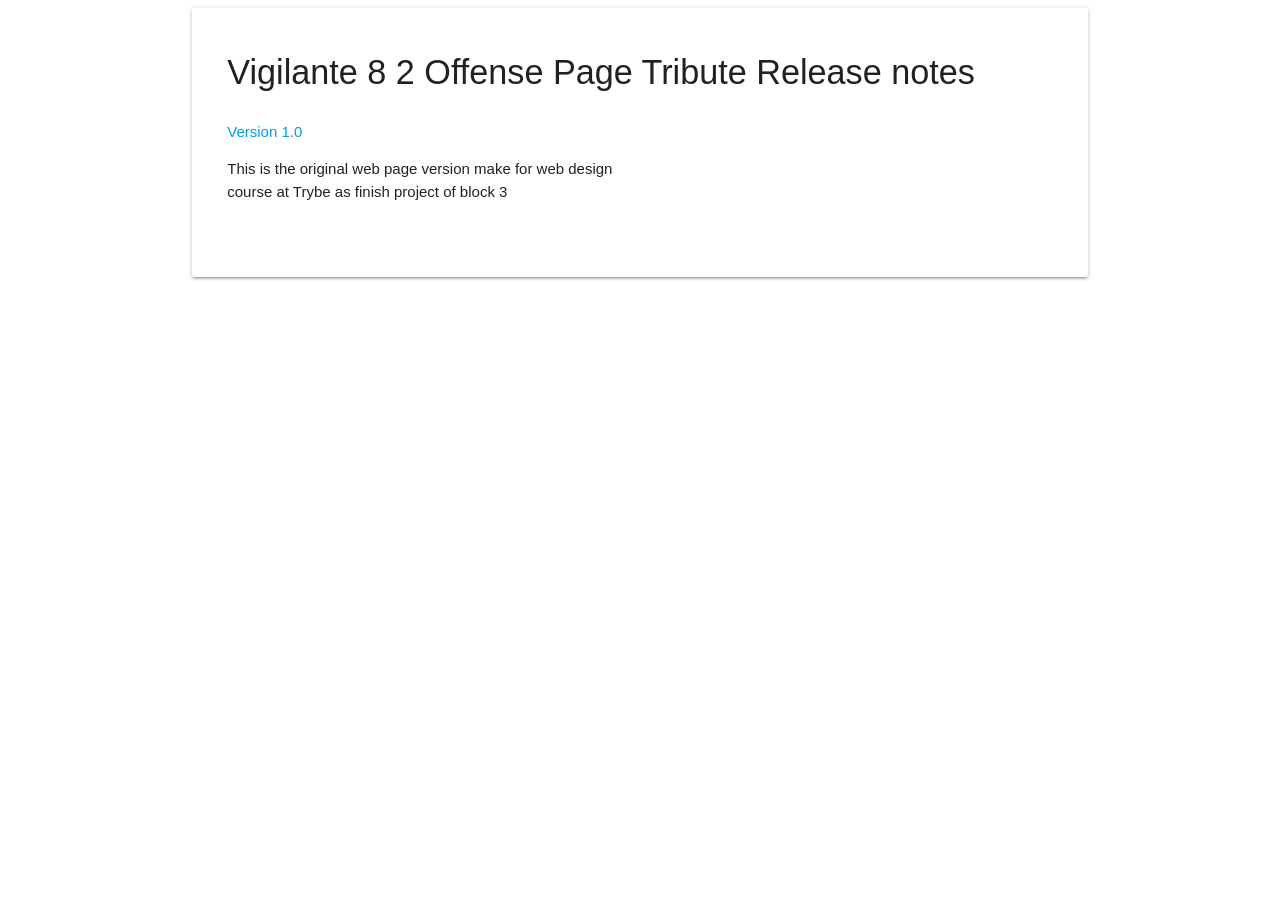
==== commit 6b2f2524: "Alterando o nome do arquivo inicial para include materialize" ====
--- a/index.html
+++ b/index.html
@@ -3,19 +3,28 @@
 <head>
     <meta charset="UTF-8">
     <meta name="viewport" content="width=device-width, initial-scale=1.0">
+     <!-- Compiled and minified CSS -->
+     <link rel="stylesheet" href="https://cdnjs.cloudflare.com/ajax/libs/materialize/1.0.0/css/materialize.min.css">
+
+     <!-- Compiled and minified JavaScript -->
     <title>Document</title>
 </head>
 <body>
-    <h1>Vigilante 8 2 Offense Page Tribute Release notes</h1>
-    <ul>
+    <div class="container">
+    <div class="card-panel hoverable" >
+        <div class="row">
+    <h4 class="col s12">Vigilante 8 2 Offense Page Tribute Release notes</h4>
+    <ul class="col s6">
      <li>
-         <a href="version-1.0/index.html">Version 1.0 </a>
+         <a href="version-1.0/homePage.html">Version 1.0 </a>
          <p>This is the original web page version make for web design course at Trybe as finish project
              of block 3
         </p>
      </li>    
-    </ul>
-      
-    
+    </ul>    
+       </div>
+    </div>
+</div>
+    <script src="https://cdnjs.cloudflare.com/ajax/libs/materialize/1.0.0/js/materialize.min.js"></script>
 </body>
 </html>
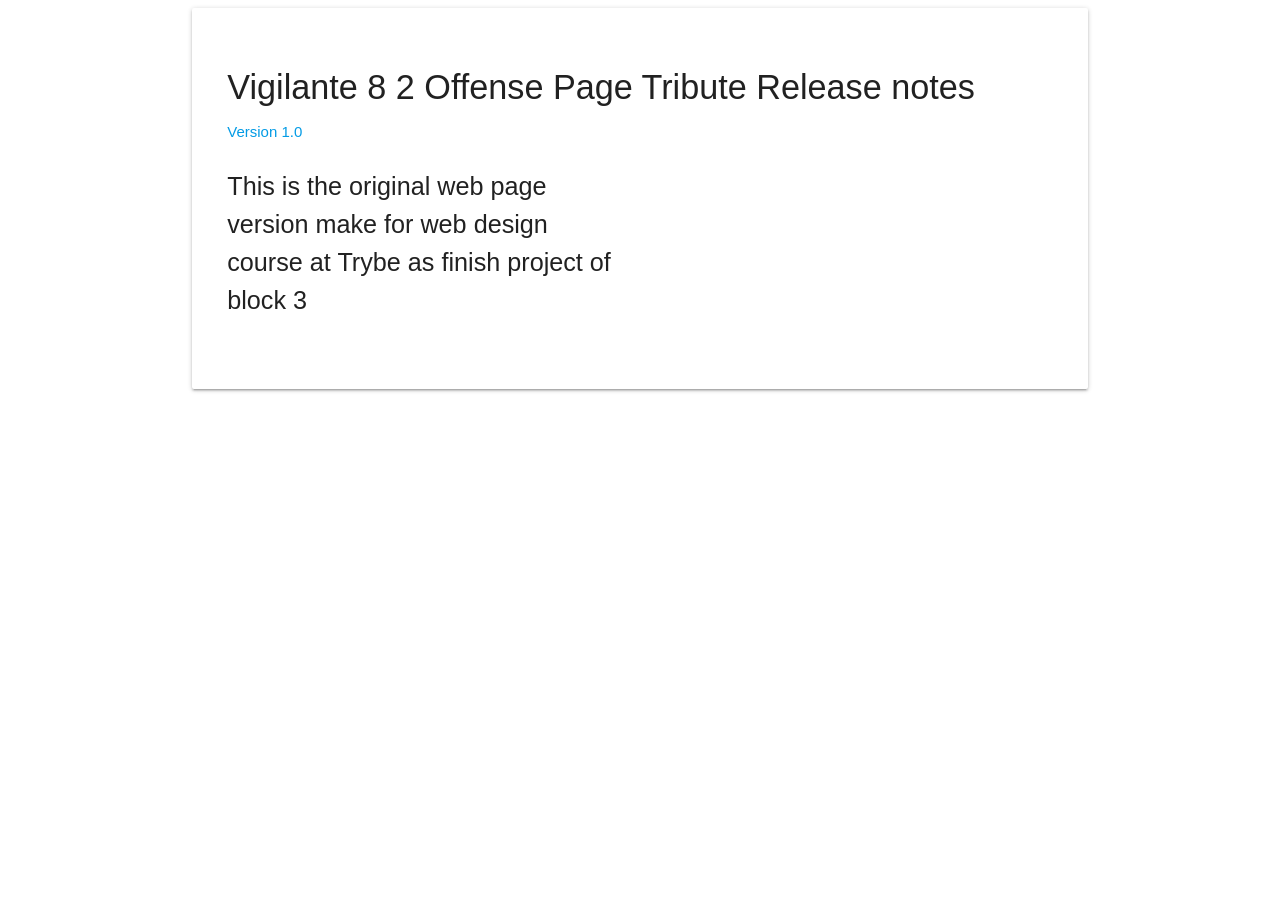
==== commit 12e22687: "Alterando o nome do arquivo inicial para include materialize" ====
--- a/index.html
+++ b/index.html
@@ -14,17 +14,18 @@
     <div class="card-panel hoverable" >
         <div class="row">
     <h4 class="col s12">Vigilante 8 2 Offense Page Tribute Release notes</h4>
-    <ul class="col s6">
-     <li>
+    <ul >
+     <li class="col s6">
          <a href="version-1.0/homePage.html">Version 1.0 </a>
-         <p>This is the original web page version make for web design course at Trybe as finish project
+         <p class="flow-text">This is the original web page version make for web design course at Trybe as finish project
              of block 3
         </p>
-     </li>    
-    </ul>    
+     </li>
+     </ul>    
        </div>
     </div>
 </div>
+
     <script src="https://cdnjs.cloudflare.com/ajax/libs/materialize/1.0.0/js/materialize.min.js"></script>
 </body>
 </html>
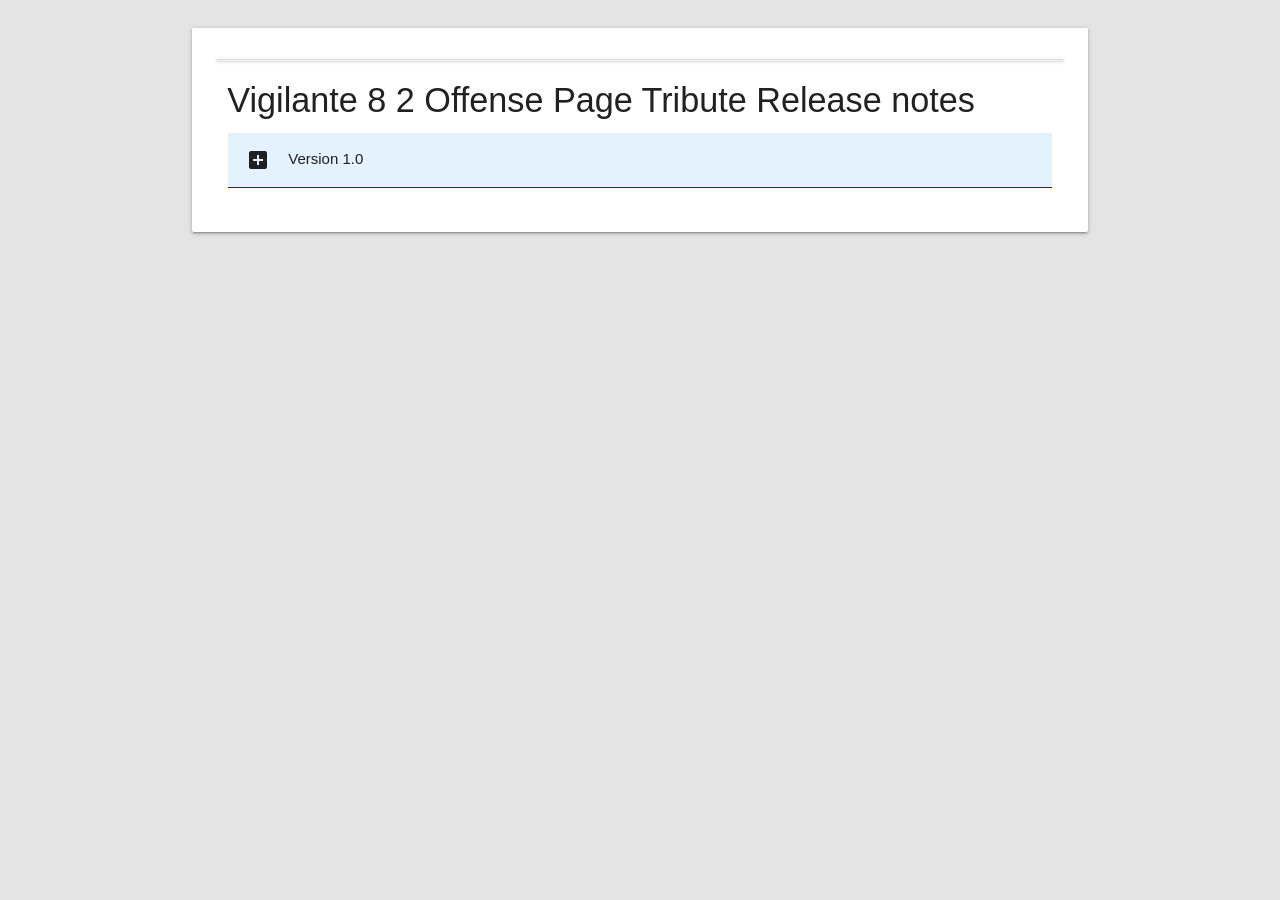
==== commit aaf2b042: "Ajustando icones no materialize e efeito acordeon" ====
--- a/index.html
+++ b/index.html
@@ -5,27 +5,31 @@
     <meta name="viewport" content="width=device-width, initial-scale=1.0">
      <!-- Compiled and minified CSS -->
      <link rel="stylesheet" href="https://cdnjs.cloudflare.com/ajax/libs/materialize/1.0.0/css/materialize.min.css">
-
+     <link rel="stylesheet" href="index.css">
+     <link href="https://fonts.googleapis.com/icon?family=Material+Icons" rel="stylesheet">
      <!-- Compiled and minified JavaScript -->
-    <title>Document</title>
+    <title>Vigilante 8 2 Offense</title>
 </head>
 <body>
     <div class="container">
     <div class="card-panel hoverable" >
         <div class="row">
     <h4 class="col s12">Vigilante 8 2 Offense Page Tribute Release notes</h4>
-    <ul >
-     <li class="col s6">
-         <a href="version-1.0/homePage.html">Version 1.0 </a>
-         <p class="flow-text">This is the original web page version make for web design course at Trybe as finish project
+    <ul class="collapsible">
+     <li class="col s12">
+        <div class="collapsible-header"> <i class="material-icons">add_box</i> Version 1.0 </div>
+        <div class="collapsible-body"> 
+            <p class="flow-text">This is the original web page version make for web design course at Trybe as finish project
              of block 3
-        </p>
-     </li>
-     </ul>    
-       </div>
-    </div>
+            </p>
+        <h6>Technology used </h6>
+        <p>HTML5, CSS3, JAVASCRIPT</p>
+        <a class="flow-text">Acess Site</a>
+        </div>        
+      </div>
+    </div>   
 </div>
-
     <script src="https://cdnjs.cloudflare.com/ajax/libs/materialize/1.0.0/js/materialize.min.js"></script>
+    <script src="index.js"></script>
 </body>
 </html>
--- a/index.css
+++ b/index.css
@@ -0,0 +1,37 @@
+.collapsible-header {
+ 
+    display: -webkit-box;
+   
+    display: -webkit-flex;
+   
+    display: -ms-flexbox;
+   
+    display: flex;
+   
+    cursor: pointer;
+   
+    -webkit-tap-highlight-color: transparent;
+   
+    line-height: 1.5;
+   
+    padding: 1rem;
+   
+    background-color: #e3f2fd ;
+   
+    border-bottom: 1px solid #4a148c;
+   
+  }
+
+  body {
+   background-color: rgb(228, 228, 228);
+
+  }
+
+  .container {
+    padding-top: 20px;
+  }
+
+  .link {
+    text-align: center;
+
+  }
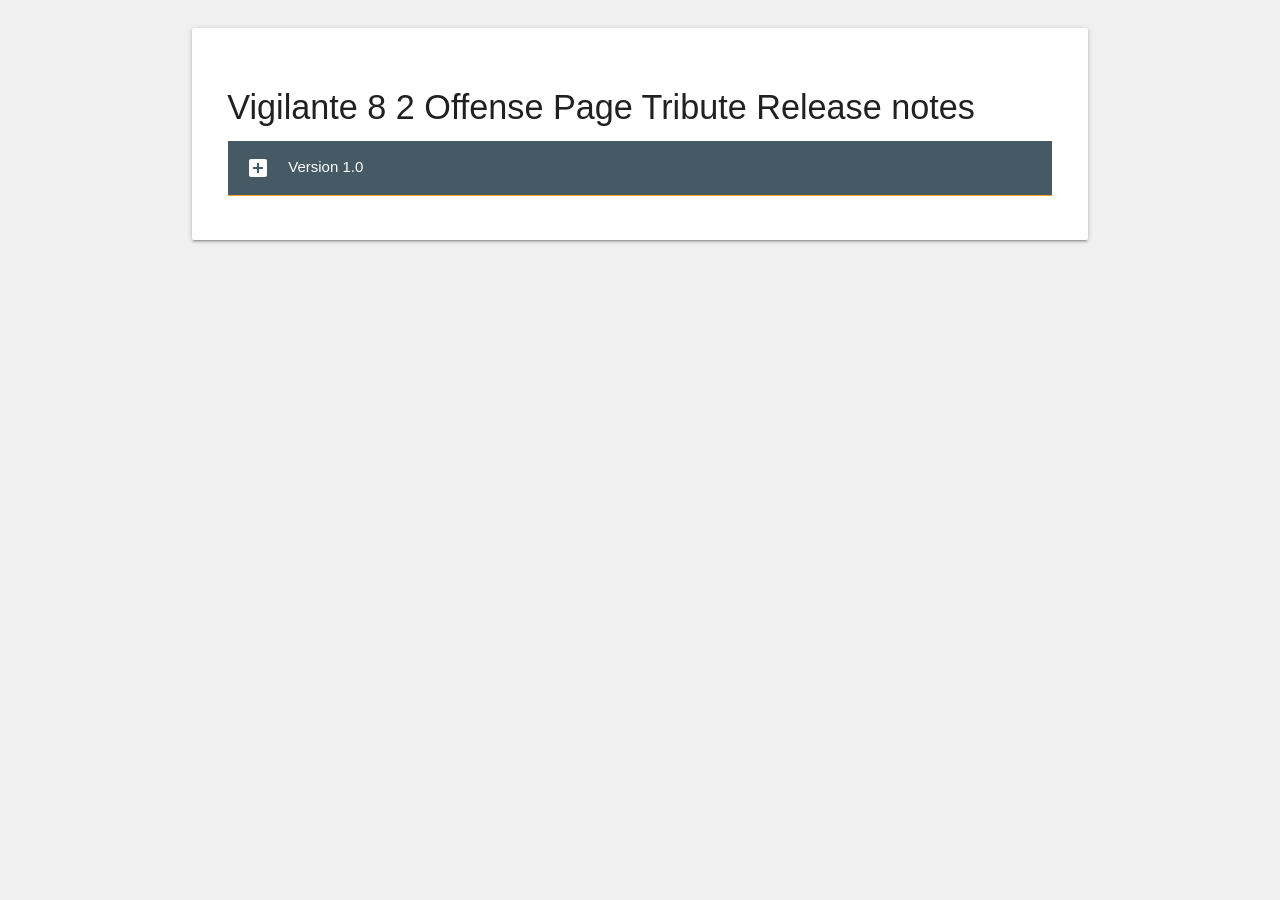
==== commit c434bdd6: "Ajustando icones no materialize e efeito acordeon" ====
--- a/index.html
+++ b/index.html
@@ -17,14 +17,15 @@
     <h4 class="col s12">Vigilante 8 2 Offense Page Tribute Release notes</h4>
     <ul class="collapsible">
      <li class="col s12">
-        <div class="collapsible-header"> <i class="material-icons">add_box</i> Version 1.0 </div>
+        <div class="collapsible-header"> <i class="large material-icons">add_box</i> Version 1.0 
+        </div>
         <div class="collapsible-body"> 
-            <p class="flow-text">This is the original web page version make for web design course at Trybe as finish project
+            <p class="flow-text">This is the original web page version maked for web design course at Trybe as finish project
              of block 3
             </p>
         <h6>Technology used </h6>
         <p>HTML5, CSS3, JAVASCRIPT</p>
-        <a class="flow-text">Acess Site</a>
+        <a class="flow-text" href="version-1.0/homePage.html">Acess Site</a>
         </div>        
       </div>
     </div>   
--- a/index.css
+++ b/index.css
@@ -16,14 +16,32 @@
    
     padding: 1rem;
    
-    background-color: #e3f2fd ;
+    background-color: #455a64;
    
-    border-bottom: 1px solid #4a148c;
+    border-bottom: 1px solid #ffa726;
+   
+    color: #fff;
    
   }
-
+   
+  .collapsible-body {
+   
+    display: none;
+   
+    border-bottom: 1px solid #ddd;
+   
+    -webkit-box-sizing: border-box;
+   
+            box-sizing: border-box;
+   
+    padding: 2rem;
+   
+    background-color: #f0f0f0 ;
+   
+  }
+  
   body {
-   background-color: rgb(228, 228, 228);
+   background-color: rgb(240, 240, 240);
 
   }
 
@@ -34,4 +52,13 @@
   .link {
     text-align: center;
 
+  }
+
+  .row {
+    background-color: white;
+  }
+
+  .collapsible {
+    border-top: 1px none white;
+
   }
